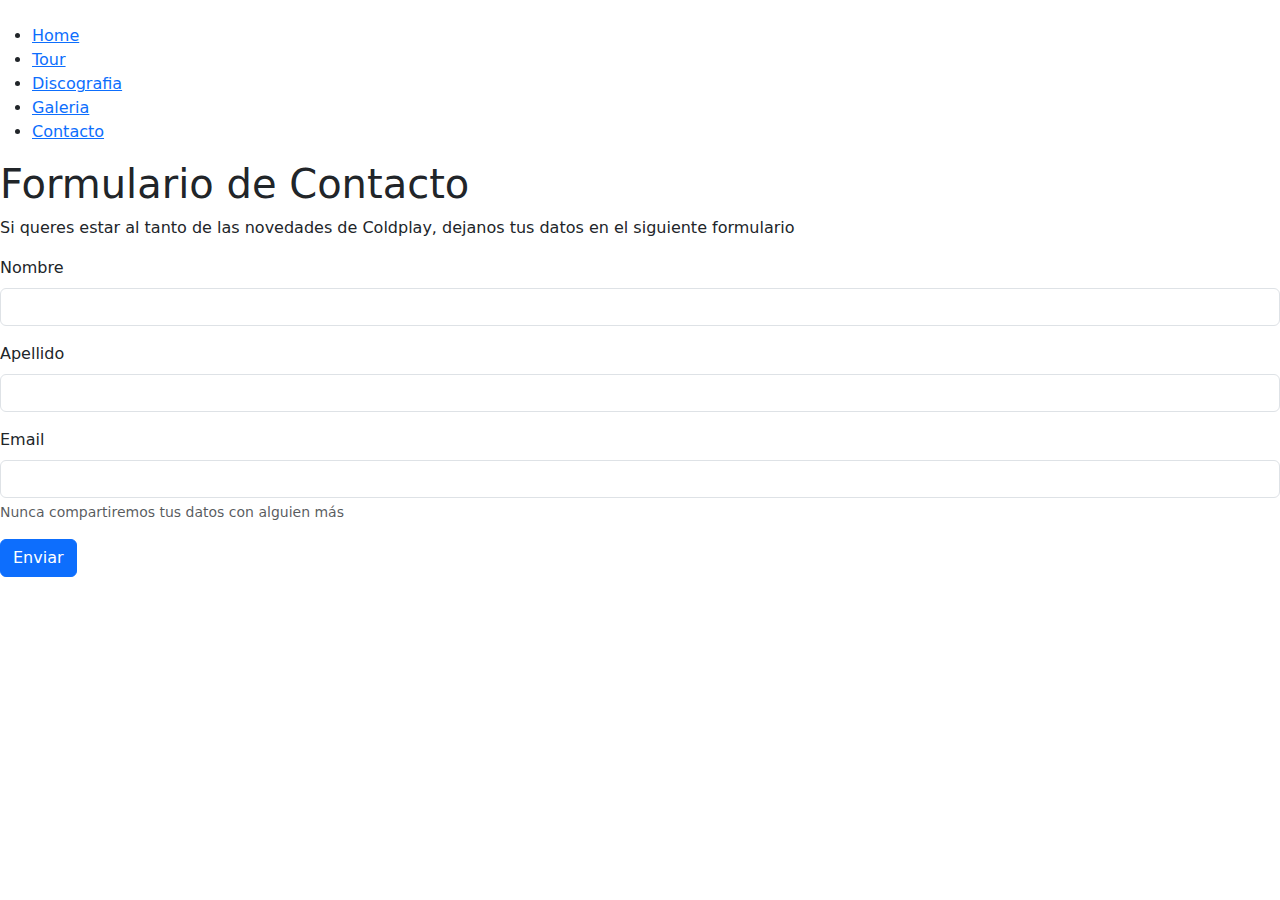
==== pages/contacto.html @ c3f6d9fa "subida de archivos del proyecto" ====
<!DOCTYPE html>
<html lang="en">
<head>
    <meta charset="UTF-8">
    <meta name="viewport" content="width=device-width, initial-scale=1.0">
    <!-- Link de Bootstrap -->
    <link href="https://cdn.jsdelivr.net/npm/bootstrap@5.3.3/dist/css/bootstrap.min.css" rel="stylesheet" integrity="sha384-QWTKZyjpPEjISv5WaRU9OFeRpok6YctnYmDr5pNlyT2bRjXh0JMhjY6hW+ALEwIH" crossorigin="anonymous">
    <!-- Link de mi CSS -->
     <link rel="stylesheet" href="../CSS/style.css">
    <title>Contacto</title>
</head>
<body>
    <header>
        <!-- Estructura para las imagenes -->
         <a href="../index.html">
            <img src="../IMG/moons.webp" alt="">
         </a>
         <!-- Estructura para menu de navegacion -->
        <nav>
            <ul>
                <li>
                    <a href="../index.html">
                        Home
                    </a>
                </li>
                <li>
                    <a href="../PAGES/tour.html">
                        Tour
                    </a>
                </li>
                <li>
                    <a href="../PAGES/discografia.html">
                        Discografia
                    </a>
                </li>
                <li>
                    <a href="../PAGES/galeria.html">
                        Galeria
                    </a>
                </li>
                <li>
                    <a href="../PAGES/contacto.html">
                        Contacto
                    </a>
                </li>
            </ul>
        </nav>
    </header>

    <!-- Etiqueta para el contenido principal main -->

    <main>
        <!-- Etiqueta para los parrafos p -->
         <div class="textos">
        <h1>Formulario de Contacto</h1>
        <P>Si queres estar al tanto de las novedades de Coldplay, dejanos tus datos en el siguiente formulario</P>
        <!-- Formulario -->
        <form>
            <div class="mb-3">
                <label for="exampleInputName1" class="form-label">Nombre</label>
                <input type="name" class="form-control" id="exampleInputName1">
              </div>
              <div class="mb-3">
                <label for="exampleInputLastname1" class="form-label">Apellido</label>
                <input type="lastname" class="form-control" id="exampleInputLastname1">
              </div>
            <div class="mb-3">
              <label for="exampleInputEmail1" class="form-label">Email</label>
              <input type="email" class="form-control" id="exampleInputEmail1" aria-describedby="emailHelp">
              <div id="emailHelp" class="form-text">Nunca compartiremos tus datos con alguien más</div>
            </div>
            <button type="submit" class="btn btn-primary">Enviar</button>
          </form>   
         </div>
    </main>
    
</body>
</html>
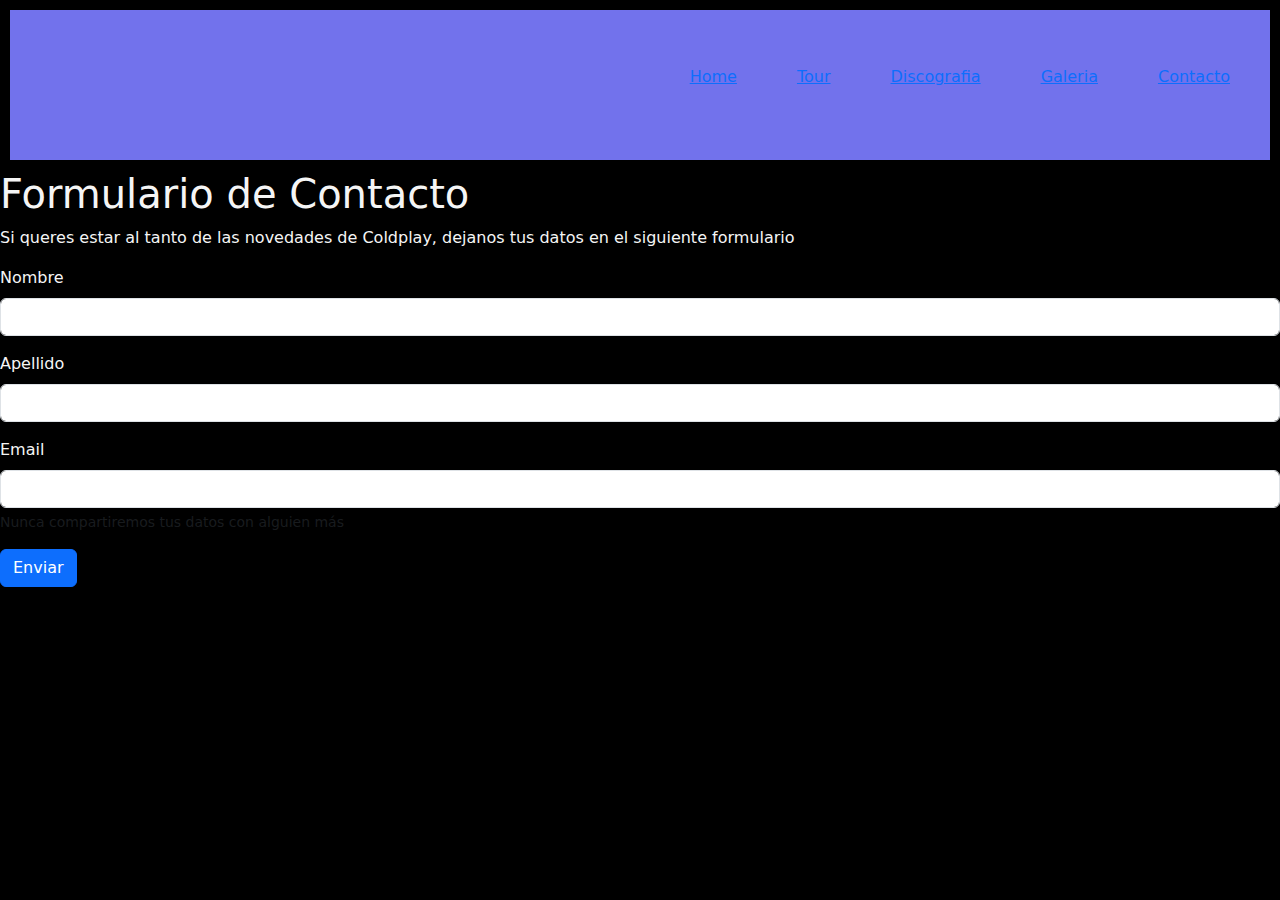
==== commit 23e81014: "cambio en la ruta de css" ====
--- a/pages/contacto.html
+++ b/pages/contacto.html
@@ -6,7 +6,7 @@
     <!-- Link de Bootstrap -->
     <link href="https://cdn.jsdelivr.net/npm/bootstrap@5.3.3/dist/css/bootstrap.min.css" rel="stylesheet" integrity="sha384-QWTKZyjpPEjISv5WaRU9OFeRpok6YctnYmDr5pNlyT2bRjXh0JMhjY6hW+ALEwIH" crossorigin="anonymous">
     <!-- Link de mi CSS -->
-     <link rel="stylesheet" href="../CSS/style.css">
+     <link rel="stylesheet" href="../css/style.css">
     <title>Contacto</title>
 </head>
 <body>
@@ -24,22 +24,22 @@
                     </a>
                 </li>
                 <li>
-                    <a href="../PAGES/tour.html">
+                    <a href="../pages/tour.html">
                         Tour
                     </a>
                 </li>
                 <li>
-                    <a href="../PAGES/discografia.html">
+                    <a href="../pages/discografia.html">
                         Discografia
                     </a>
                 </li>
                 <li>
-                    <a href="../PAGES/galeria.html">
+                    <a href="../pages/galeria.html">
                         Galeria
                     </a>
                 </li>
                 <li>
-                    <a href="../PAGES/contacto.html">
+                    <a href="../pages/contacto.html">
                         Contacto
                     </a>
                 </li>
--- a/css/style.css
+++ b/css/style.css
@@ -0,0 +1,125 @@
+/* Reset */
+*{
+    margin: 0;
+    padding: 0;
+    box-sizing: border-box;
+}
+
+/* estilos generales */
+
+body{
+    background-color: black;
+    color: whitesmoke;
+}
+
+/* header */
+
+header{
+    margin: 10px;
+    height: 150px;
+    background-color: rgb(114, 114, 236);
+    display: flex;
+    justify-content: space-between;
+    align-items: center;
+    text-align: right;
+}
+
+header img{
+    width: 25%;
+}
+
+header nav ul{
+    padding: 20px;
+    list-style: none;
+    color: whitesmoke;
+    display: flex;
+    gap: 20px;
+}
+
+/* estilos de main */
+
+main .contenedor-galeria{
+    height: 70vh;
+    margin: 30px 30px;
+    display: grid;
+    grid-template-columns: 1fr;
+    grid-template-rows: repeat(3, 23%);
+    row-gap: 1.5rem;
+    align-content: center;
+}
+
+main div img{
+    width: 100%;
+    height: 100%;
+    object-fit: cover;
+}
+
+main .img-dos, main .img-cinco{
+    display: none;
+}
+
+main .textos{
+    text-align: left;
+}
+
+main .form{
+    margin: 0px;
+    padding: 10px;
+    display: flex;
+    justify-content: left;
+    text-align: left;
+}
+
+
+main .contenedor-discografia{
+    padding: 30px;
+    display: inline-flex;
+    flex-direction: row;
+    flex-wrap: wrap;
+    gap: 10px;
+    justify-content: space-around;
+    align-items: center;
+}
+
+/* estilos de footer */
+
+footer{
+    margin: 10px;
+    padding: 10px;
+    display: flex;
+    justify-content: left;
+    text-align: left;
+}
+
+a{
+    margin: 10px;
+    padding: 10px;
+    display: flex;
+    justify-content: left;
+    text-align: left;
+}
+
+/* estilos de desktop */
+
+@media screen and (min-width: 1024px){
+    main .img-dos, main .img-cinco{
+        display: block;
+    }
+
+    main{
+        grid-template-columns: repeat(3, 1fr);
+        grid-template-rows: 30% 30% 20%;
+    }
+
+    main .img-uno, main .img-tres{
+        grid-row: span 2;
+    }
+
+    main .img-dos, main .img-cuatro{
+        grid-column: span 1;
+    }
+
+    main .img-cinco{
+        grid-column: span 3;
+    }
+}
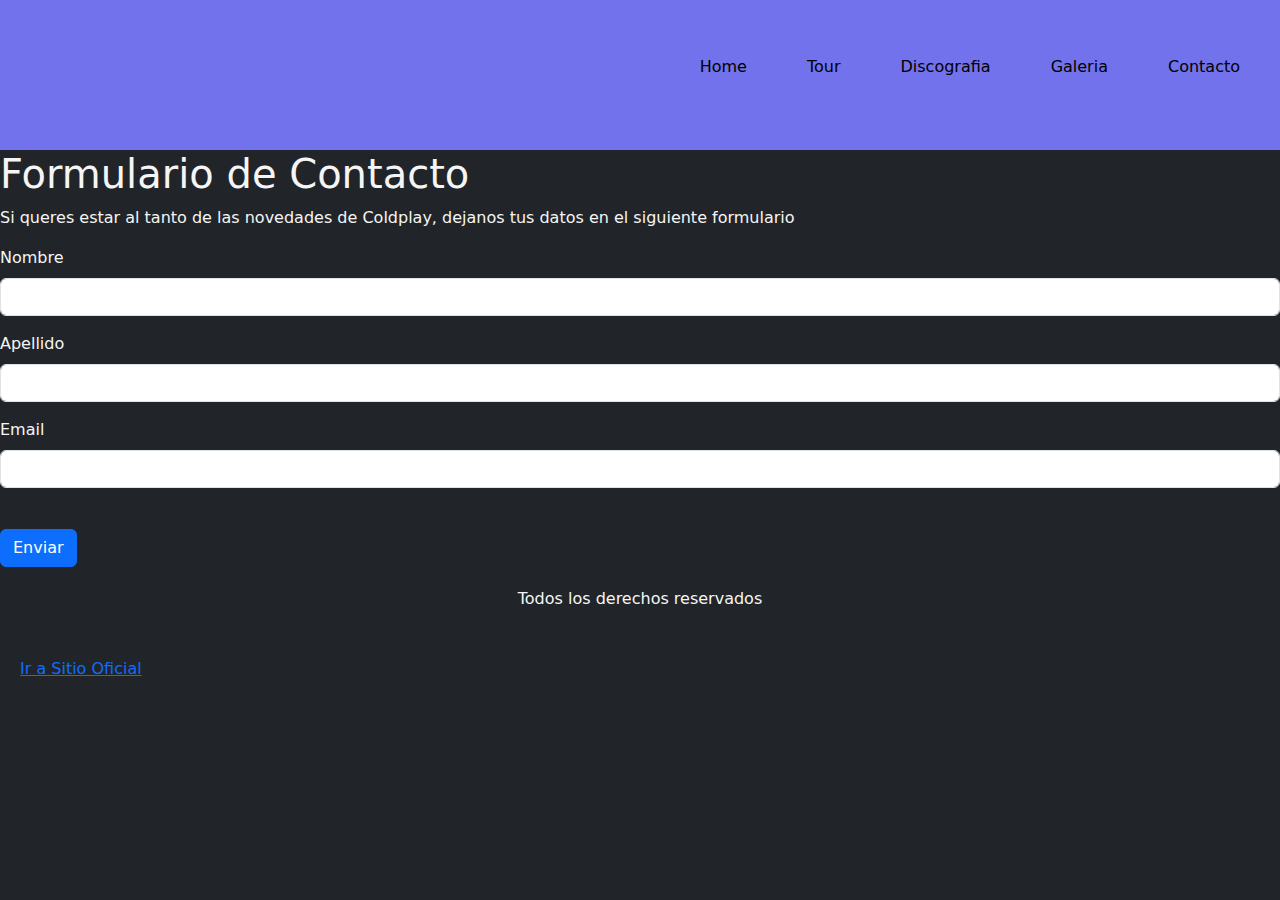
==== commit d0a68ccc: "se realizaron cambios a lo largo del proyecto a los fines de completar la entrega final" ====
--- a/pages/contacto.html
+++ b/pages/contacto.html
@@ -3,6 +3,7 @@
 <head>
     <meta charset="UTF-8">
     <meta name="viewport" content="width=device-width, initial-scale=1.0">
+    <meta name="description" content="Ponte en contacto con nostros si quieres saber más sobre Coldplay">
     <!-- Link de Bootstrap -->
     <link href="https://cdn.jsdelivr.net/npm/bootstrap@5.3.3/dist/css/bootstrap.min.css" rel="stylesheet" integrity="sha384-QWTKZyjpPEjISv5WaRU9OFeRpok6YctnYmDr5pNlyT2bRjXh0JMhjY6hW+ALEwIH" crossorigin="anonymous">
     <!-- Link de mi CSS -->
@@ -73,6 +74,19 @@
           </form>   
          </div>
     </main>
+
+     <!-- Etiqueta para el pie de pagina footer -->
+
+     <footer id="footer">
+        <p>Todos los derechos reservados</p>
+    </footer>
+
+    <div>
+        <!-- Boton con enlace absoluto -->
+         <a href="https://www.coldplay.com/" target="_blank">
+            Ir a Sitio Oficial
+         </a>
+    </div>
     
 </body>
 </html>--- a/css/style.css
+++ b/css/style.css
@@ -1,125 +1,130 @@
-/* Reset */
-*{
-    margin: 0;
-    padding: 0;
-    box-sizing: border-box;
+footer {
+  display: flex;
+  justify-content: center;
+  align-items: center;
 }
 
 /* estilos generales */
-
-body{
-    background-color: black;
-    color: whitesmoke;
+body {
+  background-color: #212529;
+  color: whitesmoke;
 }
 
 /* header */
-
-header{
-    margin: 10px;
-    height: 150px;
-    background-color: rgb(114, 114, 236);
-    display: flex;
-    justify-content: space-between;
-    align-items: center;
-    text-align: right;
+header {
+  margin: 0px;
+  height: 150px;
+  background-color: rgb(114, 114, 236);
+  display: flex;
+  justify-content: space-between;
+  align-items: center;
+  text-align: right;
 }
-
-header img{
-    width: 25%;
+header img {
+  width: 25%;
 }
-
-header nav ul{
-    padding: 20px;
-    list-style: none;
-    color: whitesmoke;
-    display: flex;
-    gap: 20px;
+header nav ul {
+  padding: 20px;
+  list-style: none;
+  color: whitesmoke;
+  display: flex;
+  gap: 20px;
+}
+header nav ul a {
+  text-decoration: none;
+  color: black;
 }
 
 /* estilos de main */
-
-main .contenedor-galeria{
-    height: 70vh;
-    margin: 30px 30px;
-    display: grid;
-    grid-template-columns: 1fr;
-    grid-template-rows: repeat(3, 23%);
-    row-gap: 1.5rem;
-    align-content: center;
+.contenedor-galeria {
+  height: 70vh;
+  margin: 30px 30px;
+  display: grid;
+  grid-template-columns: 1fr;
+  grid-template-rows: repeat(3, 23%);
+  row-gap: 1.5rem;
+  align-content: center;
 }
 
-main div img{
-    width: 100%;
-    height: 100%;
-    object-fit: cover;
+main div img {
+  width: 100%;
+  height: 100%;
+  object-fit: cover;
 }
-
-main .img-dos, main .img-cinco{
-    display: none;
+main .img-dos, main .img-cinco {
+  display: none;
 }
-
-main .textos{
-    text-align: left;
+main .textos {
+  text-align: left;
 }
-
-main .form{
-    margin: 0px;
-    padding: 10px;
-    display: flex;
-    justify-content: left;
-    text-align: left;
+main .form {
+  margin: 0;
+  padding: 10px;
+  display: flex;
+  justify-content: left;
+  text-align: left;
 }
-
-
-main .contenedor-discografia{
-    padding: 30px;
-    display: inline-flex;
-    flex-direction: row;
-    flex-wrap: wrap;
-    gap: 10px;
-    justify-content: space-around;
-    align-items: center;
+main .contenedor-discografia {
+  padding: 30px;
+  display: inline-flex;
+  flex-direction: row;
+  flex-wrap: wrap;
+  gap: 10px;
+  justify-content: space-around;
+  align-items: center;
 }
 
 /* estilos de footer */
-
-footer{
-    margin: 10px;
-    padding: 10px;
-    display: flex;
-    justify-content: left;
-    text-align: left;
+footer {
+  margin: 10px;
+  padding: 10px;
 }
 
-a{
-    margin: 10px;
-    padding: 10px;
-    display: flex;
-    justify-content: left;
-    text-align: left;
+a {
+  margin: 10px;
+  padding: 10px;
+  display: flex;
+  justify-content: left;
+  text-align: left;
 }
 
+/* estilos de tablet */
+@media screen and (min-width: 600px) {
+  main {
+    grid-template-columns: repeat(2, 1fr);
+    grid-template-rows: repeat(2, 50%);
+    column-gap: 1.5rem;
+  }
+}
 /* estilos de desktop */
+@media screen and (min-width: 1024px) {
+  main {
+    grid-template-columns: repeat(3, 1fr);
+    grid-template-rows: 30% 30% 20%;
+  }
+  main .img-dos, main .img-cinco {
+    display: block;
+  }
+  main .img-uno, main .img-tres {
+    grid-row: span 2;
+  }
+  main .img-dos, main .img-cuatro {
+    grid-column: span 1;
+  }
+  main .img-cinco {
+    grid-column: span 3;
+  }
+}
+footer {
+  display: flex;
+  justify-content: center;
+  align-items: center;
+}
 
-@media screen and (min-width: 1024px){
-    main .img-dos, main .img-cinco{
-        display: block;
-    }
+* {
+  margin: 0;
+  padding: 0;
+  box-sizing: border-box;
+}
 
-    main{
-        grid-template-columns: repeat(3, 1fr);
-        grid-template-rows: 30% 30% 20%;
-    }
-
-    main .img-uno, main .img-tres{
-        grid-row: span 2;
-    }
-
-    main .img-dos, main .img-cuatro{
-        grid-column: span 1;
-    }
-
-    main .img-cinco{
-        grid-column: span 3;
-    }
-}
+/*# sourceMappingURL=style.css.map */
